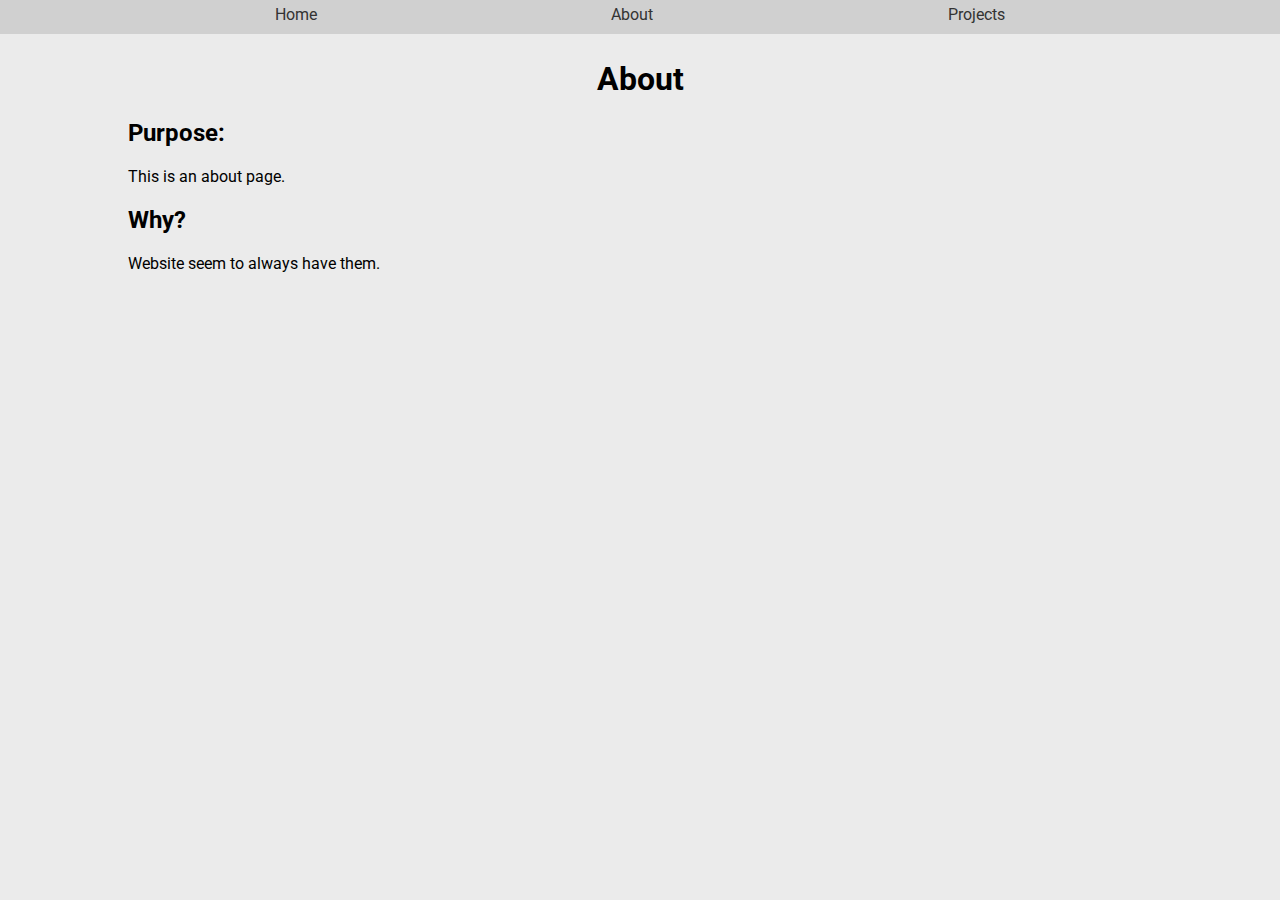
==== about.html @ df64d4f6 "PolishPolishPolish" ====
<!DOCTYPE html>
<html>
<head>
<link rel="stylesheet" href="css/demstyles.css">
<link rel="stylesheet" href="https://fonts.googleapis.com/css2?family=Roboto">
<link rel="stylesheet" href="https://cdnjs.cloudflare.com/ajax/libs/animate.css/4.1.1/animate.min.css"/>
</head>
    <body>
        <div class="main-menu">
        <div class="full-width">
        <div class="body-width">
            <ul>
                <li>
                    <a href="index.html">Home</a>
                </li>
                <li>
                    <a href="about.html">About</a>
                </li>
                <li>
                    <a href="current-project-links/currentprojects.html">Projects</a>
                </li>
            </ul>
        </div>
        <!-- End Main Menu -->
        </div>
        <!-- End Body Width -->
        </div>
        <!-- End Full Width -->
        <div class="title-content animate__animated animate__fadeIn">
        <div class="full-width">
        <div class="body-width">
            <h1>About</h1>
        </div>
        </div>
        </div>
        <div class="main-body animate__animated animate__fadeInUp">
        <div class="full-width">
        <div class="body-width">
            <h2>Purpose:</h2>
            <p>This is an about page.</p>
            <h2>Why?</h2>
            <p>Website seem to always have them.</p>
        </div> 
        </div>
        </div>
    </body>
</html>
---- css/demstyles.css ----
.main-menu {
    background-color: #d0d0d0;
    padding-top: 5px;
    position: fixed;
    width: 100%;
    top: 0;
    z-index: 100;
}
.main-menu ul {
    display: flex;
    margin-top:0;
    margin-bottom:0;
}
body {
    background-color: #ebebeb;
    margin:0px;
    padding-top: 3%;
}

.body-width {
    max-width: 1024px;
    margin: 0 auto;
}

h1, h2, h3, p, li {
    font-family: 'Roboto', serif;
}
.title-content {
    text-align: center;
}
.to-do-list {
    max-width: 90%;
    margin: 0 auto;
    margin-bottom: 15px;
    padding: 5% 3% 5% 3%;
    background-color: #f6f6f6;
    border-radius: 15px;
    text-align: center;
    margin-top:45px;
}
ul {
    padding-left: 0px;
    list-style-type: none;
}
li {
    scale: 100% 100%;
    max-width: 95%;
    margin: 0 auto 10px auto;
    transition: .25 all;
}
.to-do-list li:hover {
    scale: 101% 101%;
    transition: .25s all;
}
li.not-done {
    color:red;
}

li.done {
    color: #ffffff;
    background-color: green;
    border-radius: 5px;
    transition: .25s all;
}
li.done a {
    color:#ffffff;
    text-decoration: none;
    display: block;
    padding:1.1%;
    /* transition: .75s all; */
}
a {
    color: #333333;
    text-decoration: none;
}
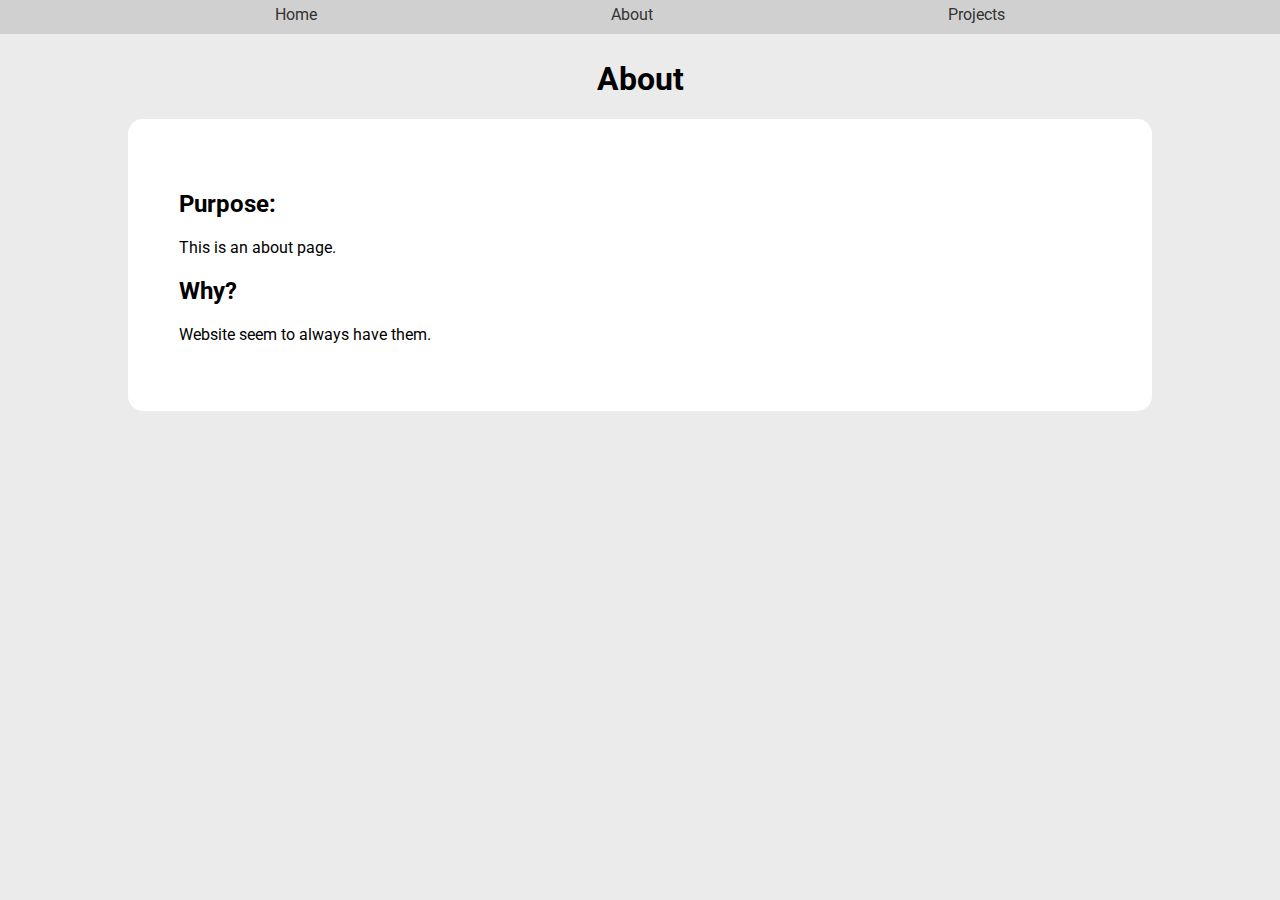
==== commit 8fdc6786: "More polish and stuff" ====
--- a/about.html
+++ b/about.html
@@ -36,10 +36,12 @@
         <div class="main-body animate__animated animate__fadeInUp">
         <div class="full-width">
         <div class="body-width">
+            <div class="content-card">
             <h2>Purpose:</h2>
             <p>This is an about page.</p>
             <h2>Why?</h2>
             <p>Website seem to always have them.</p>
+        </div>
         </div> 
         </div>
         </div>
--- a/css/demstyles.css
+++ b/css/demstyles.css
@@ -22,7 +22,7 @@
     margin: 0 auto;
 }
 
-h1, h2, h3, p, li {
+h1, h2, h3, h4, p, li, a {
     font-family: 'Roboto', serif;
 }
 .title-content {
@@ -72,4 +72,37 @@
 a {
     color: #333333;
     text-decoration: none;
+}
+
+.content-card {
+    background-color: #ffffff;
+    padding: 5%;
+    border-radius: 15px;
+    margin-bottom: 35px;
+}
+
+a.to-do-button {
+    background-color: #5daf68;
+    color: #ffffff;
+    padding: 1%;
+    border-radius: 5px;
+    display: block;
+    max-width: 140px;
+    text-align: center;
+    transition: .50s all;
+}
+
+a.to-do-button:hover {
+    background-color: #52995c;
+    transition: .50s all;
+}
+
+.completed-work-wrapper {
+    opacity: .5;
+    transition: .50s all;
+}
+
+.completed-work-wrapper:hover {
+    opacity: 1;
+    transition: .50s all;
 }